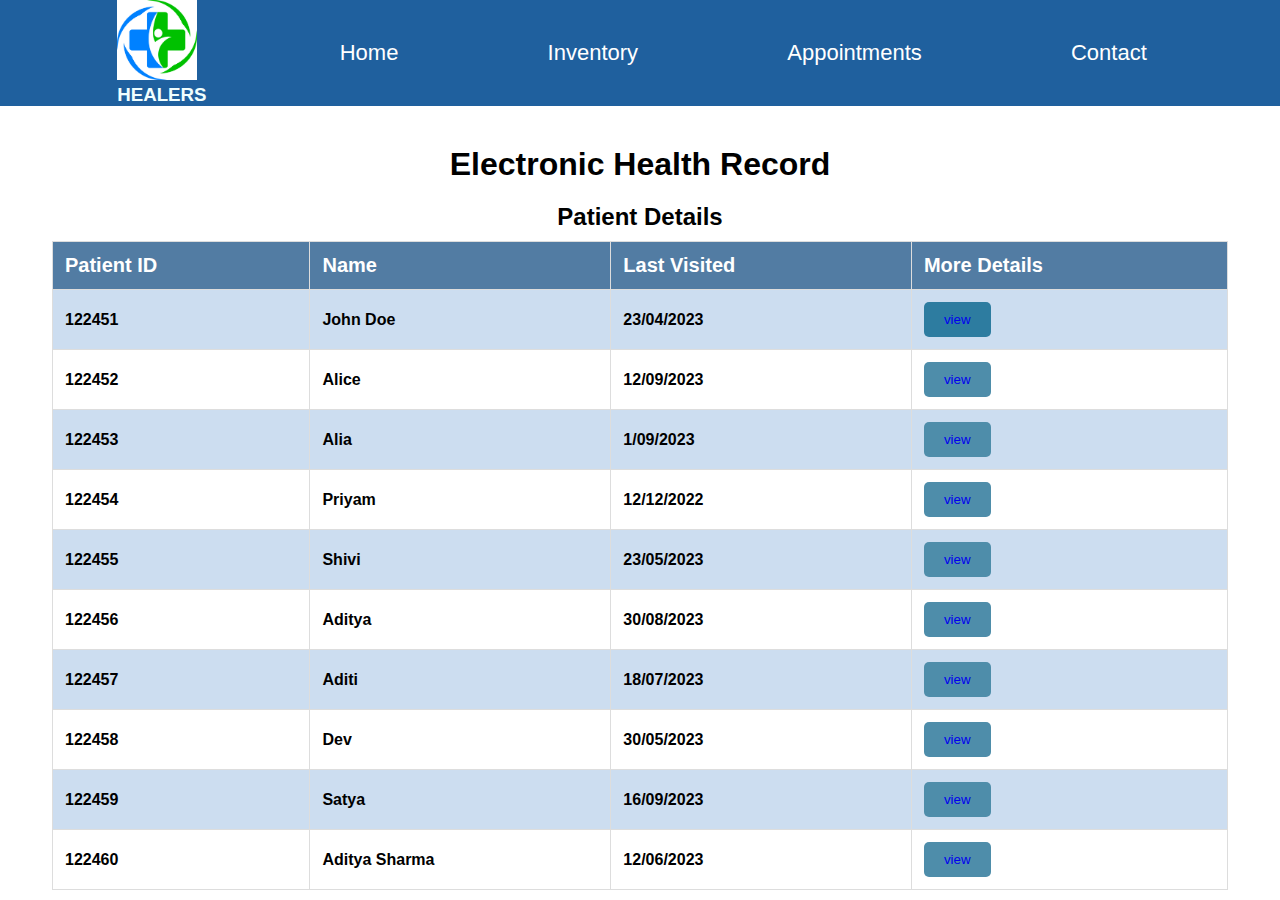
==== index.html @ c5aff756 "Update and rename finalhome.html to index.html" ====
<!DOCTYPE html>
<html lang="en">

<head>
 <meta charset="UTF-8">
 <meta name="viewport" content="width=device-width, initial-scale=1.0">
 <title>Patient Details</title>
 <style>
  * {
   margin: 0;
   padding: 0;
   box-sizing: border-box;
  }

  #mainHead {
   display: flex;
   justify-content: center;
   align-items: center;
  }

  /* CSS for the colorful background */
  body {

   margin: 0;
   padding: 0;
   font-family: Arial, sans-serif;
  }

  /* CSS for navigation bar */
  .navbar {
   background-color: hsl(209, 67%, 37%);
   overflow: hidden;
  }

  .navbar a {
   float: left;
   font-size: 22px;
   color: white;
   text-align: center;
   padding: 14px 16px;
   text-decoration: none;
   display: flex;
   transition: all 0.1s linear;
  }

  .navbar a:hover {
   font-size: 24px;
   color: black;
  }

  /* CSS for the table */
  .container {
   margin: auto;
   padding: 20px;
   width: 95vw;
   height: 82vh;
  }

  table {
   width: 100%;
   border-collapse: collapse
  }

  table,
  th,
  td {
   border: 1.5px solid #ddd;
  }

  th {
   font-size: 20px;
   font-weight: bold;
  }

  th,
  td {
   padding: 12px;
   text-align: left;
   font-weight: bold;
  }

  .tdlink {
   transition: all 0.1s linear;
   text-decoration: none;
  }

  .tdlink:hover {
   font-size: 18px;
  }

  .tdlink:visited {
   font-size: 18px;
   color: rgb(40, 40, 43);
  }

  th {
   background-color: hsl(209, 33%, 48%);
   color: white;
  }

  tr:nth-child(even) {
   background-color: hsl(211, 54%, 87%);
  }

  footer {
   position: sticky;
   text-align: center;
  }

  ul {
   list-style-type: none;
   display: flex;
   justify-content: space-evenly;
   align-items: center;
  }
  .tab-button {
   background-color: rgb(78, 141, 170);
   /* Red button color */
   color: white;
   padding: 10px 20px;
   border: none;
   border-radius: 5px;
   cursor: pointer;
  }

  /* Styling for the button on hover */
  .tab-button:hover {
   background-color: rgb(8, 68, 105);
   /* Darker red color on hover */
  }

  /* Styling for the button after clicking */
  .tab-button.active {
   background-color: rgb(45, 124, 160);
   /* A different shade of red after clicking */
  }

  /* Content for the tabs */
  .tab-content {
   display: none;
  }

  /* Display the active tab content */
  .tab-content.active {
   display: block;
  }
 </style>
</head>

<body>
 <div class="navbar">
  <ul>
   <li><img src="medical-logo.jpg" alt="medical-logo" height="80px">
    <h3 style="color: azure;">HEALERS</h3>
   </li>
   <li><a href="#">Home</a></li>
   <li><a href="inventory2.html">Inventory</a></li>
   <li><a href="indexAp.html">Appointments</a></li>
   <li><a href="contactus.html">Contact</a></li>
  </ul>
 </div>

 <div class="container">
  <div id="mainHead">
   <h1 style="margin: 20px;">Electronic Health Record</h1>
  </div>
  <h2 style="margin-bottom: 10px; text-align: center ;">Patient Details</h2>
  <div>
   <table>
    <tr>
     <th>Patient ID</th>
     <th>Name</th>
     
     <th>Last Visited</th>

     <th>More Details</th>

    </tr>
    <tr>
     <td>122451</td>
     <td>John Doe</td>
     
     <td>23/04/2023</td>

     <td><button class="tab-button" id="tab1"><a href="real1.html" class="tdlink">view</a></button>
</td>

    </tr>
    <tr>
     <td>122452</td>
     <td>Alice</td>
     
     <td>12/09/2023</td>

     <td><button class="tab-button" id="tab1"><a href="patient_1.html" class="tdlink">view</a></button></button>
     </td>

    </tr>
    <tr>
     <td>122453</td>
     <td>Alia</td>
     
     <td>1/09/2023</td>

     <td><button class="tab-button" id="tab1"><a href="patient_4.html" class="tdlink">view</a></button>
</td>

    </tr>
    <tr>
     <td>122454</td>
     <td>Priyam</td>
     
     <td>12/12/2022</td>
     <td><button class="tab-button" id="tab1"><a href="patient5.html" class="tdlink">view</a></button>


    </tr>
    <tr>
     <td>122455</td>
     <td>Shivi</td>
     
     <td>23/05/2023</td>

     <td><button class="tab-button" id="tab1"><a href="patient6.html" class="tdlink">view</a></button>

    </tr>
    <tr>
     <td>122456</td>
     <td>Aditya</td>
     
     <td>30/08/2023</td>

     <td><button class="tab-button" id="tab1"><a href="patient7.html" class="tdlink">view</a></button></td>

    </tr>
     <tr>
      <td>122457</td>
      <td>Aditi</td>
     
      <td>18/07/2023</td>
     
     <td><button class="tab-button" id="tab1"><a href="patient_8.html" class="tdlink">view</a></button>
     
     </tr>
      <tr>
       <td>122458</td>
       <td>Dev</td>
      
       <td>30/05/2023</td>
      
     <td><button class="tab-button" id="tab1"><a href="patient_9.html" class="tdlink">view</a></button>
      
      </tr>
       <tr>
        <td>122459</td>
        <td>Satya</td>
       
        <td>16/09/2023</td>
       
     <td><button class="tab-button" id="tab1"><a href="patient_10.html" class="tdlink">view</a></button>
       
       </tr>
        <tr>
         <td>122460</td>
         <td>Aditya Sharma</td>
        
         <td>12/06/2023</td>
        
     <td><button class="tab-button" id="tab1"><a href="patient_11.html" class="tdlink">view</a></button>
        
        </tr>
    <!-- Add more rows as needed -->
   </table>
  </div>
 </div>
 <br>
 <br>
 
  <!-- <p>&copy; 2023 All Rights Reserved.</p> -->
 
 
 <!-- JavaScript can be added here for interactivity if needed -->
<script>
 // JavaScript to handle button tab functionality
 const buttons = document.querySelectorAll('.tab-button');
 const contents = document.querySelectorAll('.tab-content');

 buttons.forEach((button) => {
  button.addEventListener('click', () => {
   // Remove 'active' class from all buttons and contents
   buttons.forEach((btn) => btn.classList.remove('active'));
   contents.forEach((content) => content.classList.remove('active'));

   // Add 'active' class to the clicked button and corresponding content
   button.classList.add('active');
   const contentId = button.id.replace('tab', 'content');
   document.getElementById(contentId).classList.add('active');
  });
 });

 // Activate the first tab by default
 buttons[0].click();
</script>

</body>

</html>
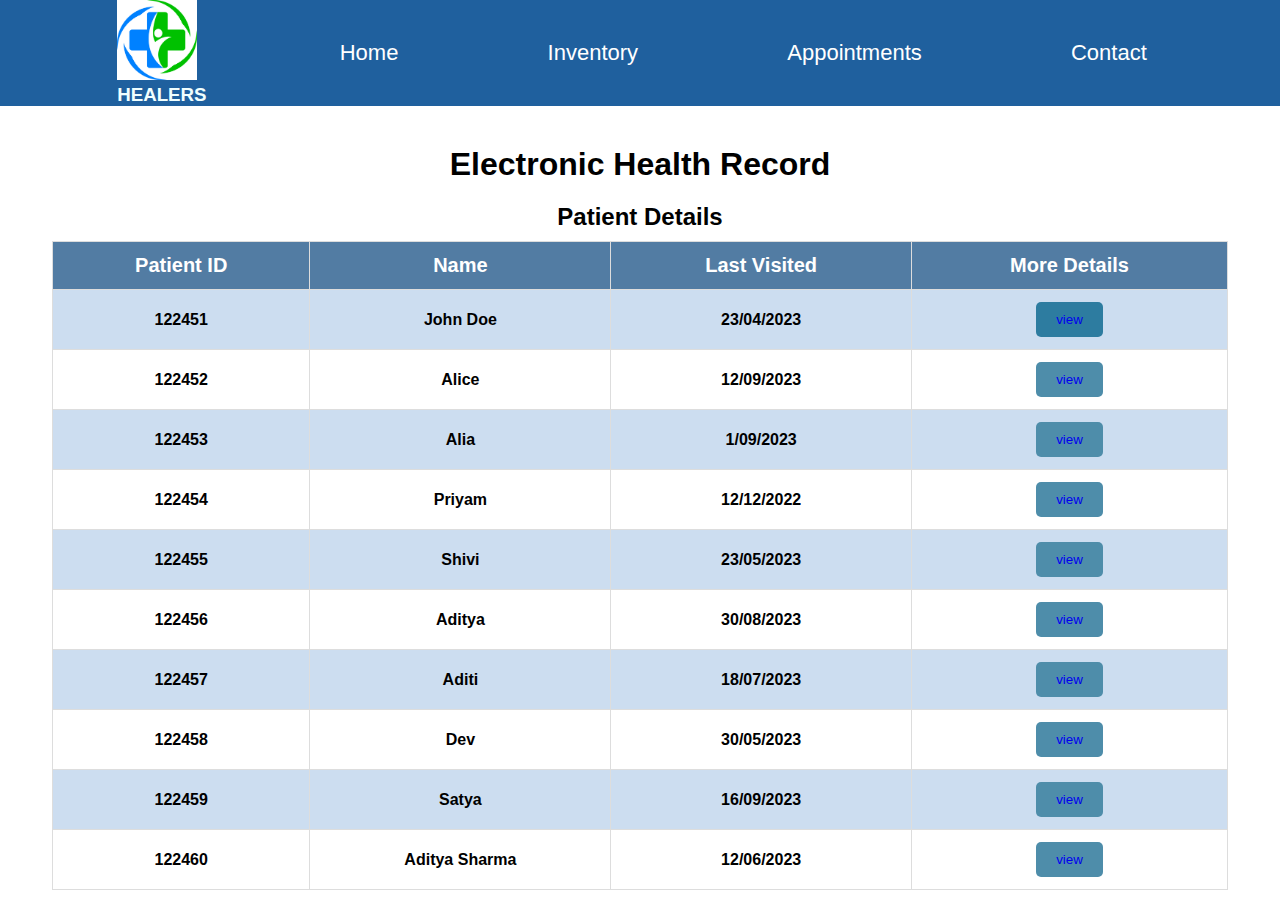
==== commit bdf40bff: "Updated medical profile" ====
--- a/index.html
+++ b/index.html
@@ -58,7 +58,7 @@
 
   table {
    width: 100%;
-   border-collapse: collapse
+   border-collapse: collapse;
   }
 
   table,
@@ -77,6 +77,7 @@
    padding: 12px;
    text-align: left;
    font-weight: bold;
+   text-align: center;
   }
 
   .tdlink {
@@ -192,7 +193,7 @@
      
      <td>12/09/2023</td>
 
-     <td><button class="tab-button" id="tab1"><a href="patient_1.html" class="tdlink">view</a></button></button>
+     <td><button class="tab-button" id="tab1"><a href="patient_1.html" class="tdlink">view</a></button>
      </td>
 
     </tr>
@@ -304,4 +305,4 @@
 
 </body>
 
-</html>
+</html>